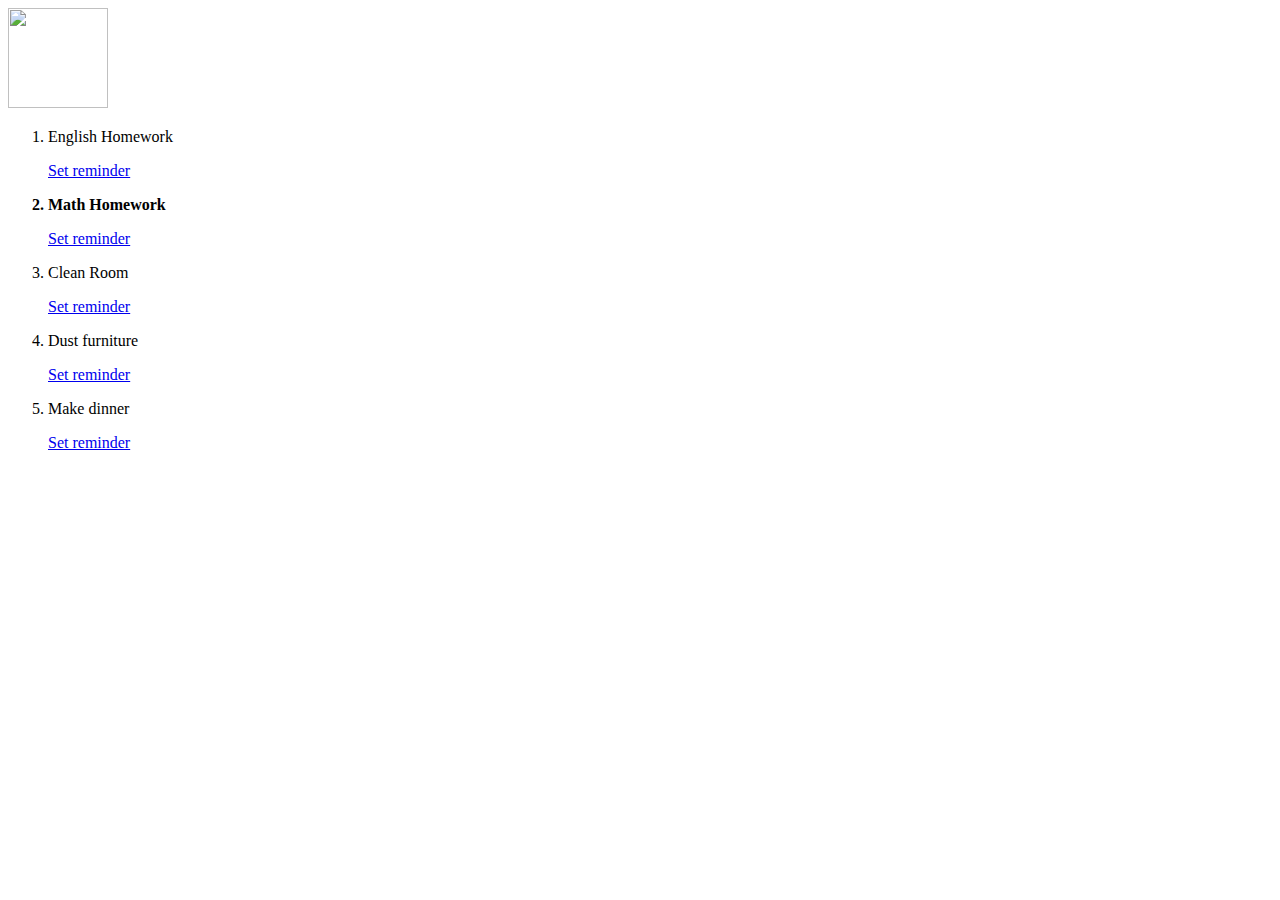
==== index.html @ a1f0c3ce "This is our to- do site" ====
<!DOCTYPE html>

<html>

  <head>

    <title></title>

  </head>

  <body>
    
    <a href="#">
       <img width='100' height='100' src="https://cdn.pixabay.com/photo/2015/10/05/22/37/blank-profile-picture-973460_960_720.png"></img>
       </a>
    
    
    
    
<ol><li>English Homework</li>
<a href="http://onlin<eclock.net/"><p>Set reminder</p></a>


<b><li>Math Homework</li></b>
<a href="http://onlineclock.net/"><p>Set reminder</p></a>

<li>Clean Room</li>
<a href="http://onlineclock.net/"><p>Set reminder</p></a>

<li>Dust furniture</li>
<a href="http://onlineclock.net/"><p>Set reminder</p></a>

<li>Make dinner</li>
<a href="http://onlineclock.net/"><p>Set reminder</p></a>




</ol>
  </body>

</html>
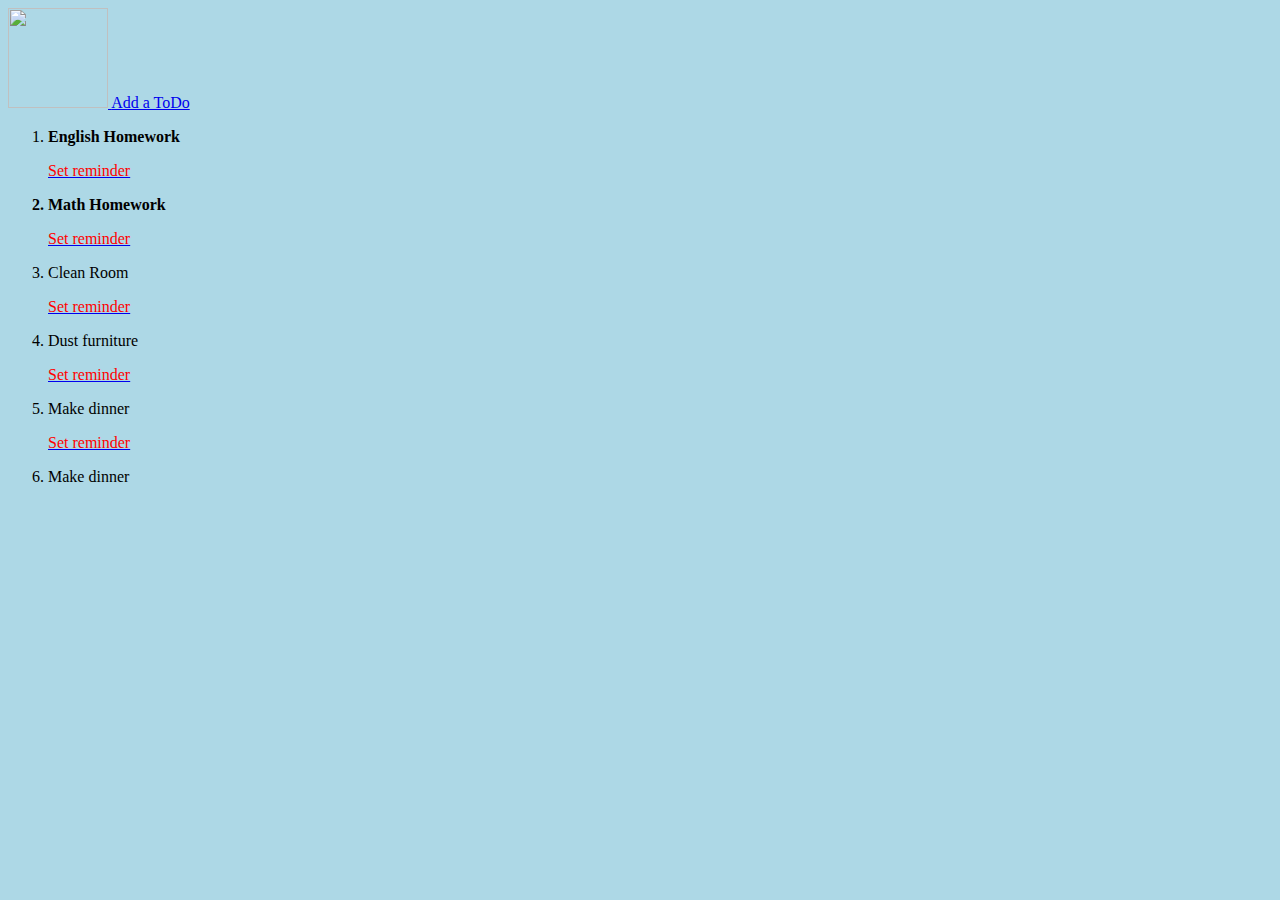
==== commit 8f9e323c: "Added link to add-todo page" ====
--- a/index.html
+++ b/index.html
@@ -4,8 +4,8 @@
 
   <head>
 
-    <title></title>
-
+    <title>To-DO list Thingy</title>
+    <link rel="stylesheet" type="text/css" href="styles.css">
   </head>
 
   <body>
@@ -13,11 +13,12 @@
     <a href="#">
        <img width='100' height='100' src="https://cdn.pixabay.com/photo/2015/10/05/22/37/blank-profile-picture-973460_960_720.png"></img>
        </a>
+       <a href="add-todo.html">Add a ToDo</a>
+
     
     
     
-    
-<ol><li>English Homework</li>
+<ol><li><b>English Homework</b></li>
 <a href="http://onlin<eclock.net/"><p>Set reminder</p></a>
 
 
@@ -33,6 +34,7 @@
 <li>Make dinner</li>
 <a href="http://onlineclock.net/"><p>Set reminder</p></a>
 
+<li>Make dinner</li>
 
 
 
--- a/styles.css
+++ b/styles.css
@@ -0,0 +1,7 @@
+p{
+    color:red;
+}
+body {
+    background-color: lightblue;
+}
+
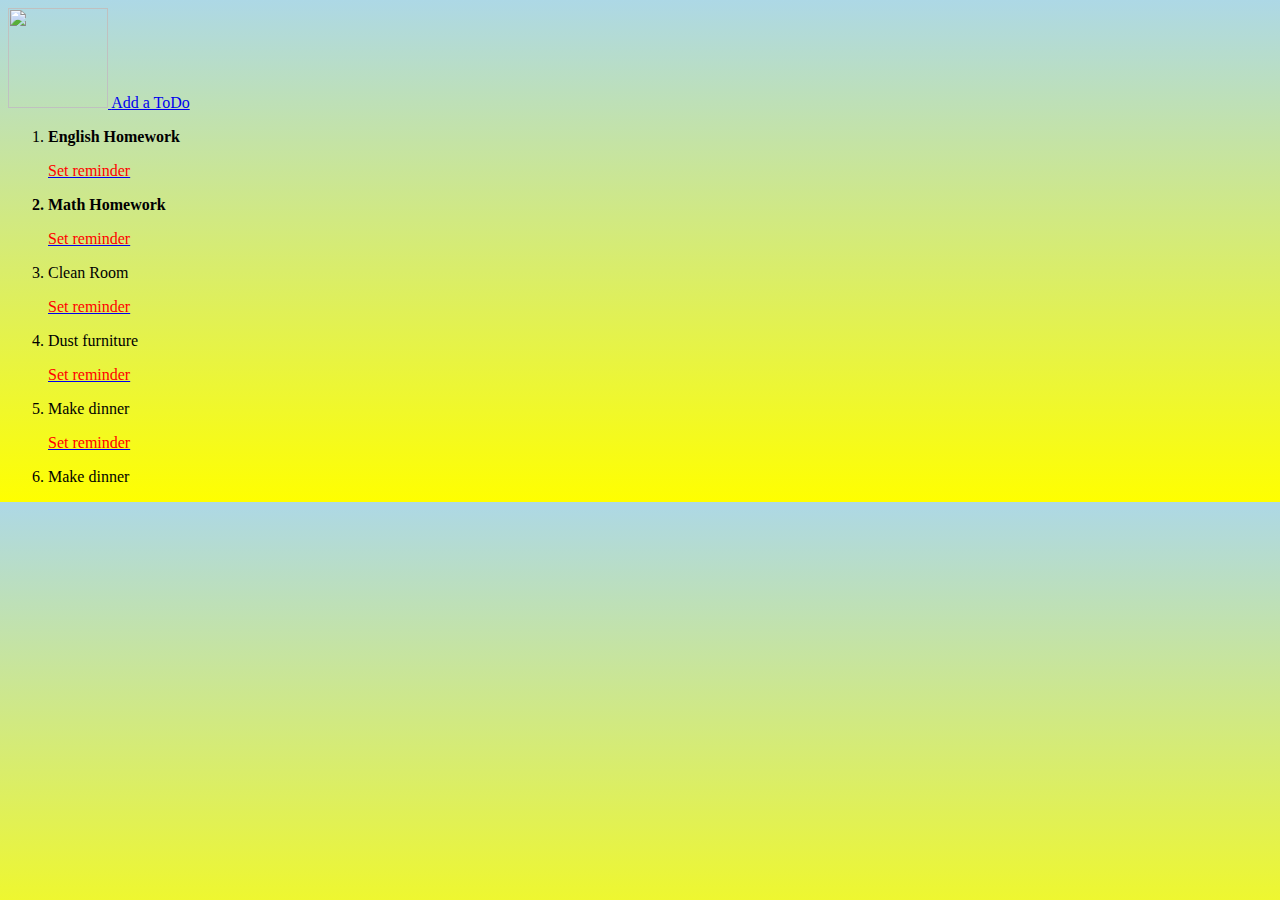
==== commit 8387b6ff: "Added list of days" ====
--- a/index.html
+++ b/index.html
@@ -11,15 +11,15 @@
   <body>
     
     <a href="#">
-       <img width='100' height='100' src="https://cdn.pixabay.com/photo/2015/10/05/22/37/blank-profile-picture-973460_960_720.png"></img>
+       <img width='100' height='100' src="http://enadcity.org/enadcity/wp-content/uploads/2017/02/profile-pictures.png"></img>
        </a>
        <a href="add-todo.html">Add a ToDo</a>
 
     
     
-    
-<ol><li><b>English Homework</b></li>
-<a href="http://onlin<eclock.net/"><p>Set reminder</p></a>
+   
+<div id = "Responsibilities"></div> <ol><li><b>English Homework</b></li>
+<a href="http://onlin<eclock.net/"><p>Set reminder</p></a> </div>
 
 
 <b><li>Math Homework</li></b>
--- a/styles.css
+++ b/styles.css
@@ -1,7 +1,16 @@
 p{
     color:red;
 }
-body {
-    background-color: lightblue;
+ 
+body{
+     background: red; /* For browsers that do not support gradients */
+    background: -webkit-linear-gradient(red, yellow); 
+    background: -o-linear-gradient(red, yellow); 
+    background: -moz-linear-gradient(red, yellow); 
+    background: linear-gradient(lightblue, yellow); 
 }
 
+    
+    
+
+
